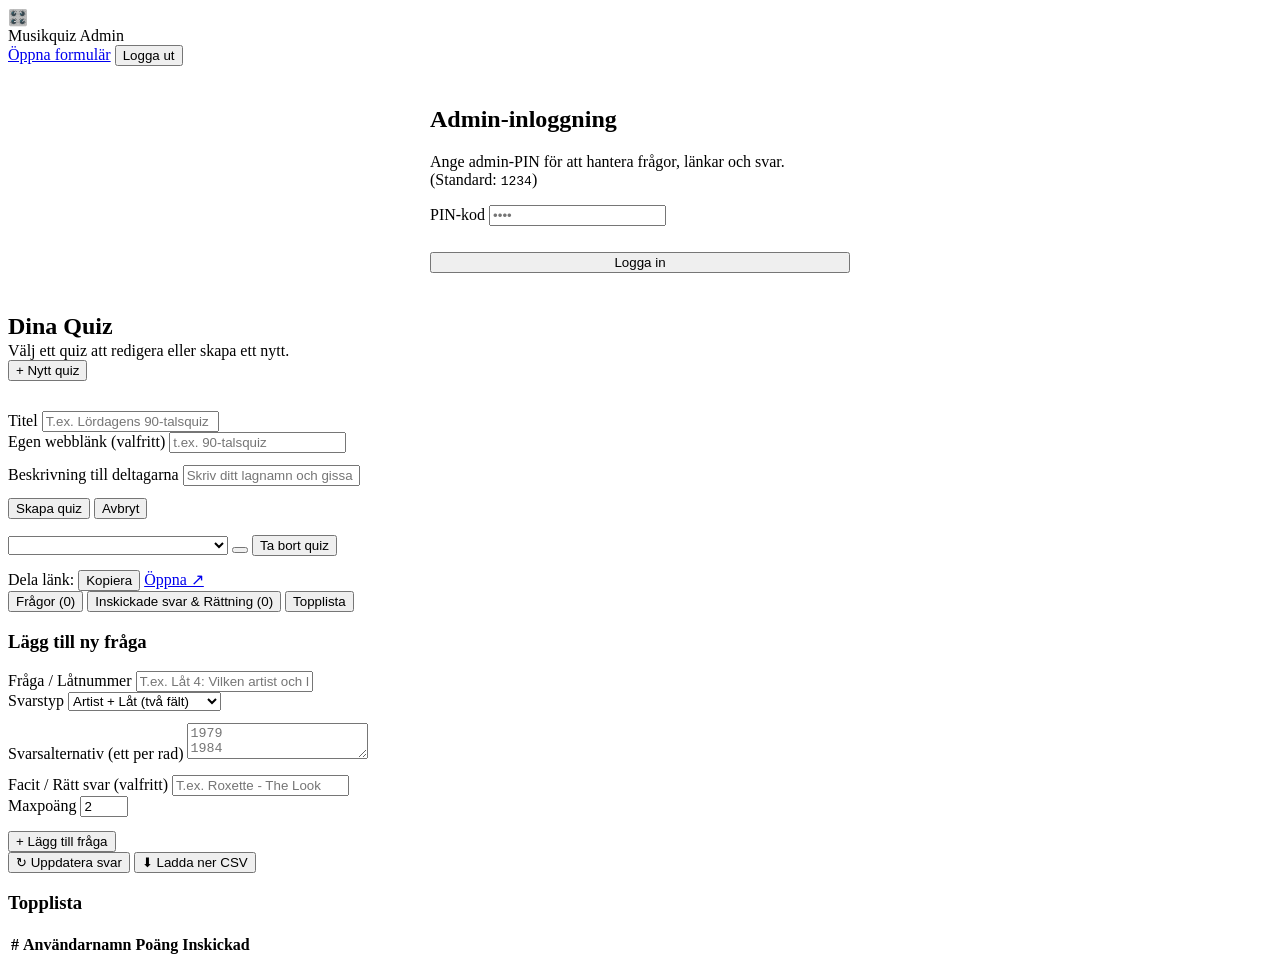
==== public/admin.html @ 4d67e0d0 "Första versionen av Musikquiz" ====
<!DOCTYPE html>
<html lang="sv">
<head>
  <meta charset="UTF-8" />
  <meta name="viewport" content="width=device-width, initial-scale=1.0" />
  <title>Admin – Musikquiz</title>
  <link rel="stylesheet" href="/styles.css" />
</head>
<body>
  <div class="container wide">
    <header class="topbar">
      <div class="brand">
        <div class="brand-icon">🎛️</div>
        <span>Musikquiz Admin</span>
      </div>
      <div class="row">
        <a href="/" class="btn btn-secondary btn-sm">Öppna formulär</a>
        <button id="logout-btn" class="btn btn-secondary btn-sm hidden">Logga ut</button>
      </div>
    </header>

    <!-- Inloggning -->
    <section id="login-view" class="card" style="max-width: 420px; margin: 40px auto;">
      <h1>Admin-inloggning</h1>
      <p class="muted small">Ange admin-PIN för att hantera frågor, länkar och svar. (Standard: <code>1234</code>)</p>
      <form id="login-form">
        <label for="pin-input">PIN-kod</label>
        <input id="pin-input" type="password" placeholder="••••" required />
        <div id="login-error" class="alert alert-error hidden" style="margin-top: 12px;"></div>
        <button type="submit" class="btn btn-primary" style="width: 100%; margin-top: 14px;">
          Logga in
        </button>
      </form>
    </section>

    <!-- Admin Dashboard -->
    <section id="dashboard-view" class="hidden">
      <div class="card">
        <div class="row" style="justify-content: space-between; margin-bottom: 14px;">
          <div>
            <h2 style="margin-bottom: 2px;">Dina Quiz</h2>
            <p class="muted small" style="margin: 0;">Välj ett quiz att redigera eller skapa ett nytt.</p>
          </div>
          <button id="toggle-new-quiz-btn" class="btn btn-primary btn-sm">+ Nytt quiz</button>
        </div>

        <form id="new-quiz-form" class="hidden" style="border-top: 1px solid var(--border); padding-top: 16px; margin-bottom: 16px;">
          <div class="grid-2">
            <div>
              <label for="new-quiz-title">Titel</label>
              <input id="new-quiz-title" type="text" placeholder="T.ex. Lördagens 90-talsquiz" required />
            </div>
            <div>
              <label for="new-quiz-slug">Egen webblänk (valfritt)</label>
              <input id="new-quiz-slug" type="text" placeholder="t.ex. 90-talsquiz" />
            </div>
          </div>
          <div style="margin-top: 12px;">
            <label for="new-quiz-desc">Beskrivning till deltagarna</label>
            <input id="new-quiz-desc" type="text" placeholder="Skriv ditt lagnamn och gissa artist + låt!" />
          </div>
          <div class="row" style="margin-top: 12px;">
            <button type="submit" class="btn btn-primary btn-sm">Skapa quiz</button>
            <button type="button" id="cancel-new-quiz-btn" class="btn btn-secondary btn-sm">Avbryt</button>
          </div>
        </form>

        <div class="row">
          <select id="quiz-select" style="flex: 1; min-width: 220px;"></select>
          <button id="toggle-active-btn" class="btn btn-secondary btn-sm"></button>
          <button id="delete-quiz-btn" class="btn btn-danger btn-sm">Ta bort quiz</button>
        </div>

        <div id="share-box" class="copy-box" style="margin-top: 14px;">
          <span class="small muted">Dela länk:</span>
          <code id="share-url"></code>
          <button id="copy-link-btn" class="btn btn-secondary btn-sm" type="button">Kopiera</button>
          <a id="open-link-btn" href="#" target="_blank" class="btn btn-secondary btn-sm">Öppna ↗</a>
        </div>
      </div>

      <!-- Flikar -->
      <div class="tabs">
        <button class="tab-btn active" data-tab="questions">Frågor (<span id="tab-q-count">0</span>)</button>
        <button class="tab-btn" data-tab="submissions">Inskickade svar & Rättning (<span id="tab-s-count">0</span>)</button>
        <button class="tab-btn" data-tab="leaderboard">Topplista</button>
      </div>

      <!-- Flik: Frågor -->
      <div id="tab-questions">
        <div class="card">
          <h3>Lägg till ny fråga</h3>
          <form id="add-question-form">
            <div class="grid-2">
              <div>
                <label for="q-prompt">Fråga / Låtnummer</label>
                <input id="q-prompt" type="text" placeholder="T.ex. Låt 4: Vilken artist och låt?" required />
              </div>
              <div>
                <label for="q-type">Svarstyp</label>
                <select id="q-type">
                  <option value="artist_song">Artist + Låt (två fält)</option>
                  <option value="text">Fritext (ett fält)</option>
                  <option value="multiple_choice">Flerval (radioknappar)</option>
                </select>
              </div>
            </div>

            <div id="q-options-wrap" class="hidden" style="margin-top: 12px;">
              <label for="q-options">Svarsalternativ (ett per rad)</label>
              <textarea id="q-options" placeholder="1979&#10;1984&#10;1991&#10;1996"></textarea>
            </div>

            <div class="grid-2" style="margin-top: 12px;">
              <div>
                <label for="q-correct">Facit / Rätt svar (valfritt)</label>
                <input id="q-correct" type="text" placeholder="T.ex. Roxette - The Look" />
              </div>
              <div>
                <label for="q-points">Maxpoäng</label>
                <input id="q-points" type="number" min="1" max="20" value="2" />
              </div>
            </div>

            <button type="submit" class="btn btn-primary" style="margin-top: 14px;">+ Lägg till fråga</button>
          </form>
        </div>

        <div id="questions-list"></div>
      </div>

      <!-- Flik: Inskickade svar -->
      <div id="tab-submissions" class="hidden">
        <div class="row" style="justify-content: space-between; margin-bottom: 14px;">
          <button id="refresh-subs-btn" class="btn btn-secondary btn-sm">↻ Uppdatera svar</button>
          <button id="export-csv-btn" class="btn btn-secondary btn-sm">⬇ Ladda ner CSV</button>
        </div>
        <div id="submissions-list"></div>
      </div>

      <!-- Flik: Topplista -->
      <div id="tab-leaderboard" class="hidden">
        <div class="card table-wrap">
          <h3>Topplista</h3>
          <table>
            <thead>
              <tr>
                <th>#</th>
                <th>Användarnamn</th>
                <th>Poäng</th>
                <th>Inskickad</th>
              </tr>
            </thead>
            <tbody id="leaderboard-body"></tbody>
          </table>
        </div>
      </div>
    </section>
  </div>

  <script src="/admin.js"></script>
</body>
</html>
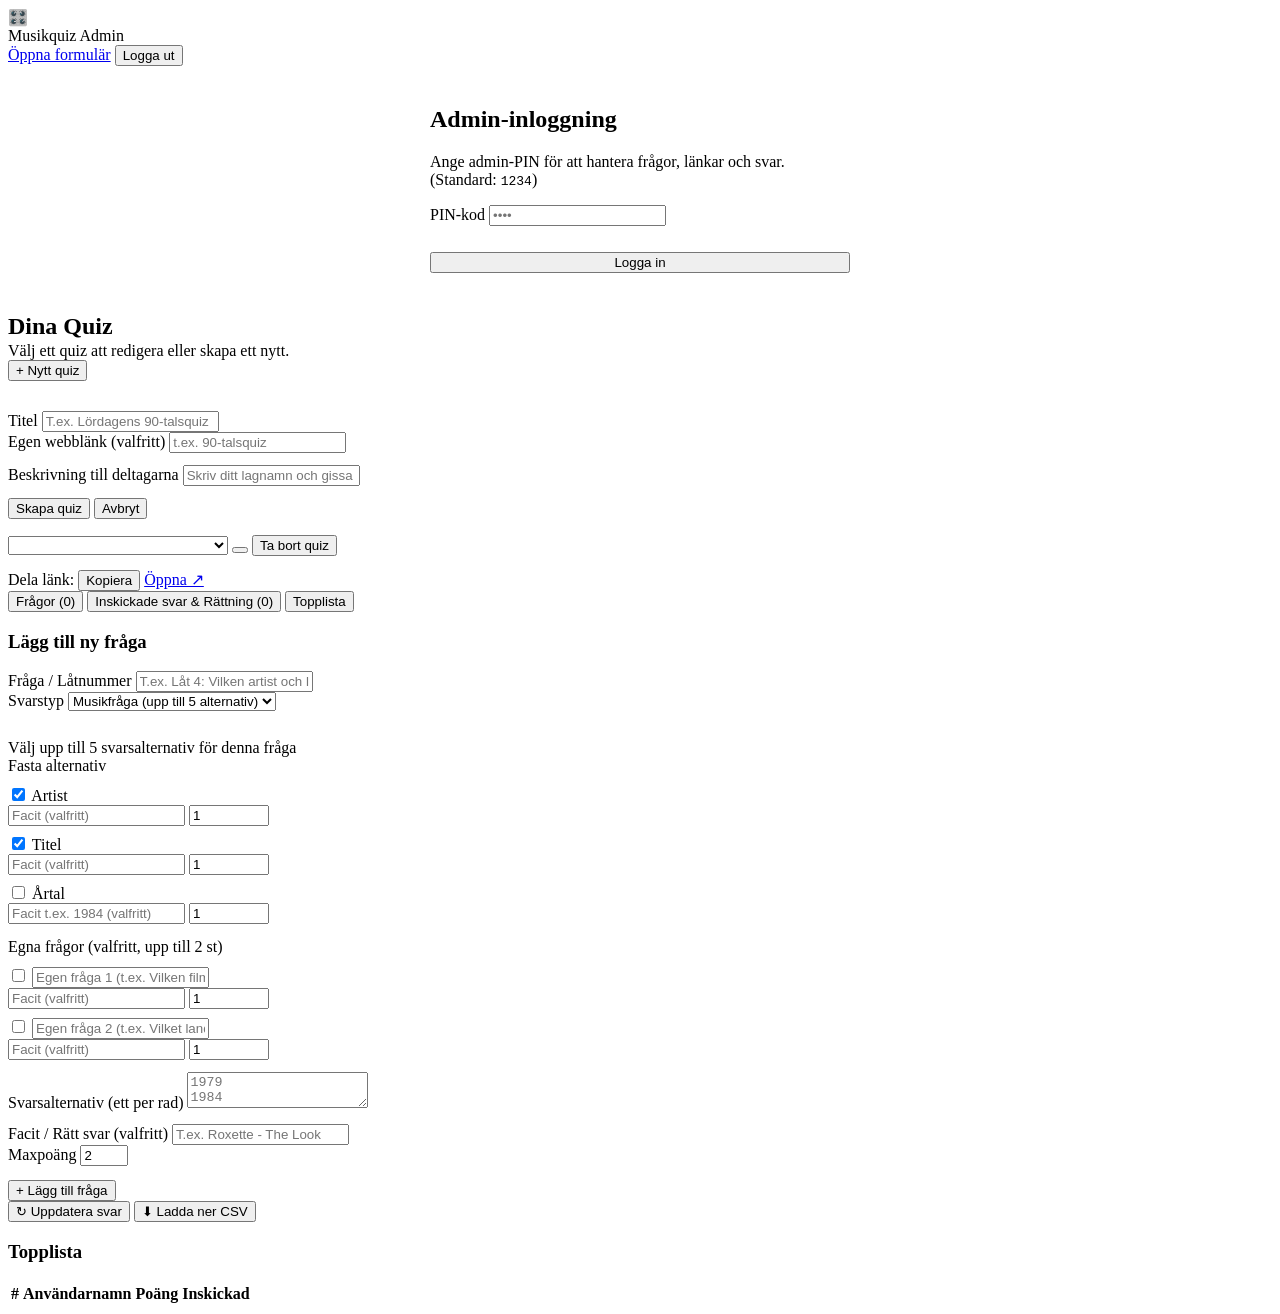
==== commit 075a87ec: "Lägg till stöd för årtal och upp till 5 delfält (3 fasta + 2 egna frågor)" ====
--- a/public/admin.html
+++ b/public/admin.html
@@ -99,19 +99,74 @@
               <div>
                 <label for="q-type">Svarstyp</label>
                 <select id="q-type">
-                  <option value="artist_song">Artist + Låt (två fält)</option>
+                  <option value="multi_fields">Musikfråga (upp till 5 alternativ)</option>
+                  <option value="artist_song">Artist + Låt (enkel)</option>
                   <option value="text">Fritext (ett fält)</option>
                   <option value="multiple_choice">Flerval (radioknappar)</option>
                 </select>
               </div>
             </div>
 
+            <!-- 5-alternativsbyggare: 3 fasta + 2 egna -->
+            <div id="q-multifields-wrap" style="margin-top: 14px; border-top: 1px solid var(--border); padding-top: 14px;">
+              <label style="margin-bottom: 10px;">Välj upp till 5 svarsalternativ för denna fråga</label>
+              <div class="small muted" style="margin-bottom: 10px;">Fasta alternativ</div>
+
+              <div class="grid-2" style="margin-bottom: 8px; align-items: center;">
+                <label class="option-label" style="margin: 0;"><input type="checkbox" id="mf-artist-on" checked /> <span>Artist</span></label>
+                <div class="row">
+                  <input id="mf-artist-correct" type="text" placeholder="Facit (valfritt)" style="flex: 1;" />
+                  <input id="mf-artist-pts" type="number" min="1" max="10" value="1" title="Poäng" style="width: 72px;" />
+                </div>
+              </div>
+
+              <div class="grid-2" style="margin-bottom: 8px; align-items: center;">
+                <label class="option-label" style="margin: 0;"><input type="checkbox" id="mf-title-on" checked /> <span>Titel</span></label>
+                <div class="row">
+                  <input id="mf-title-correct" type="text" placeholder="Facit (valfritt)" style="flex: 1;" />
+                  <input id="mf-title-pts" type="number" min="1" max="10" value="1" title="Poäng" style="width: 72px;" />
+                </div>
+              </div>
+
+              <div class="grid-2" style="margin-bottom: 14px; align-items: center;">
+                <label class="option-label" style="margin: 0;"><input type="checkbox" id="mf-year-on" /> <span>Årtal</span></label>
+                <div class="row">
+                  <input id="mf-year-correct" type="text" placeholder="Facit t.ex. 1984 (valfritt)" style="flex: 1;" />
+                  <input id="mf-year-pts" type="number" min="1" max="10" value="1" title="Poäng" style="width: 72px;" />
+                </div>
+              </div>
+
+              <div class="small muted" style="margin-bottom: 10px;">Egna frågor (valfritt, upp till 2 st)</div>
+
+              <div class="grid-2" style="margin-bottom: 8px; align-items: center;">
+                <div class="row">
+                  <input type="checkbox" id="mf-custom1-on" style="width: auto;" />
+                  <input id="mf-custom1-label" type="text" placeholder="Egen fråga 1 (t.ex. Vilken film?)" style="flex: 1;" />
+                </div>
+                <div class="row">
+                  <input id="mf-custom1-correct" type="text" placeholder="Facit (valfritt)" style="flex: 1;" />
+                  <input id="mf-custom1-pts" type="number" min="1" max="10" value="1" title="Poäng" style="width: 72px;" />
+                </div>
+              </div>
+
+              <div class="grid-2" style="margin-bottom: 8px; align-items: center;">
+                <div class="row">
+                  <input type="checkbox" id="mf-custom2-on" style="width: auto;" />
+                  <input id="mf-custom2-label" type="text" placeholder="Egen fråga 2 (t.ex. Vilket land?)" style="flex: 1;" />
+                </div>
+                <div class="row">
+                  <input id="mf-custom2-correct" type="text" placeholder="Facit (valfritt)" style="flex: 1;" />
+                  <input id="mf-custom2-pts" type="number" min="1" max="10" value="1" title="Poäng" style="width: 72px;" />
+                </div>
+              </div>
+            </div>
+
             <div id="q-options-wrap" class="hidden" style="margin-top: 12px;">
               <label for="q-options">Svarsalternativ (ett per rad)</label>
               <textarea id="q-options" placeholder="1979&#10;1984&#10;1991&#10;1996"></textarea>
             </div>
 
-            <div class="grid-2" style="margin-top: 12px;">
+            <div id="q-single-correct-wrap" class="grid-2 hidden" style="margin-top: 12px;">
               <div>
                 <label for="q-correct">Facit / Rätt svar (valfritt)</label>
                 <input id="q-correct" type="text" placeholder="T.ex. Roxette - The Look" />
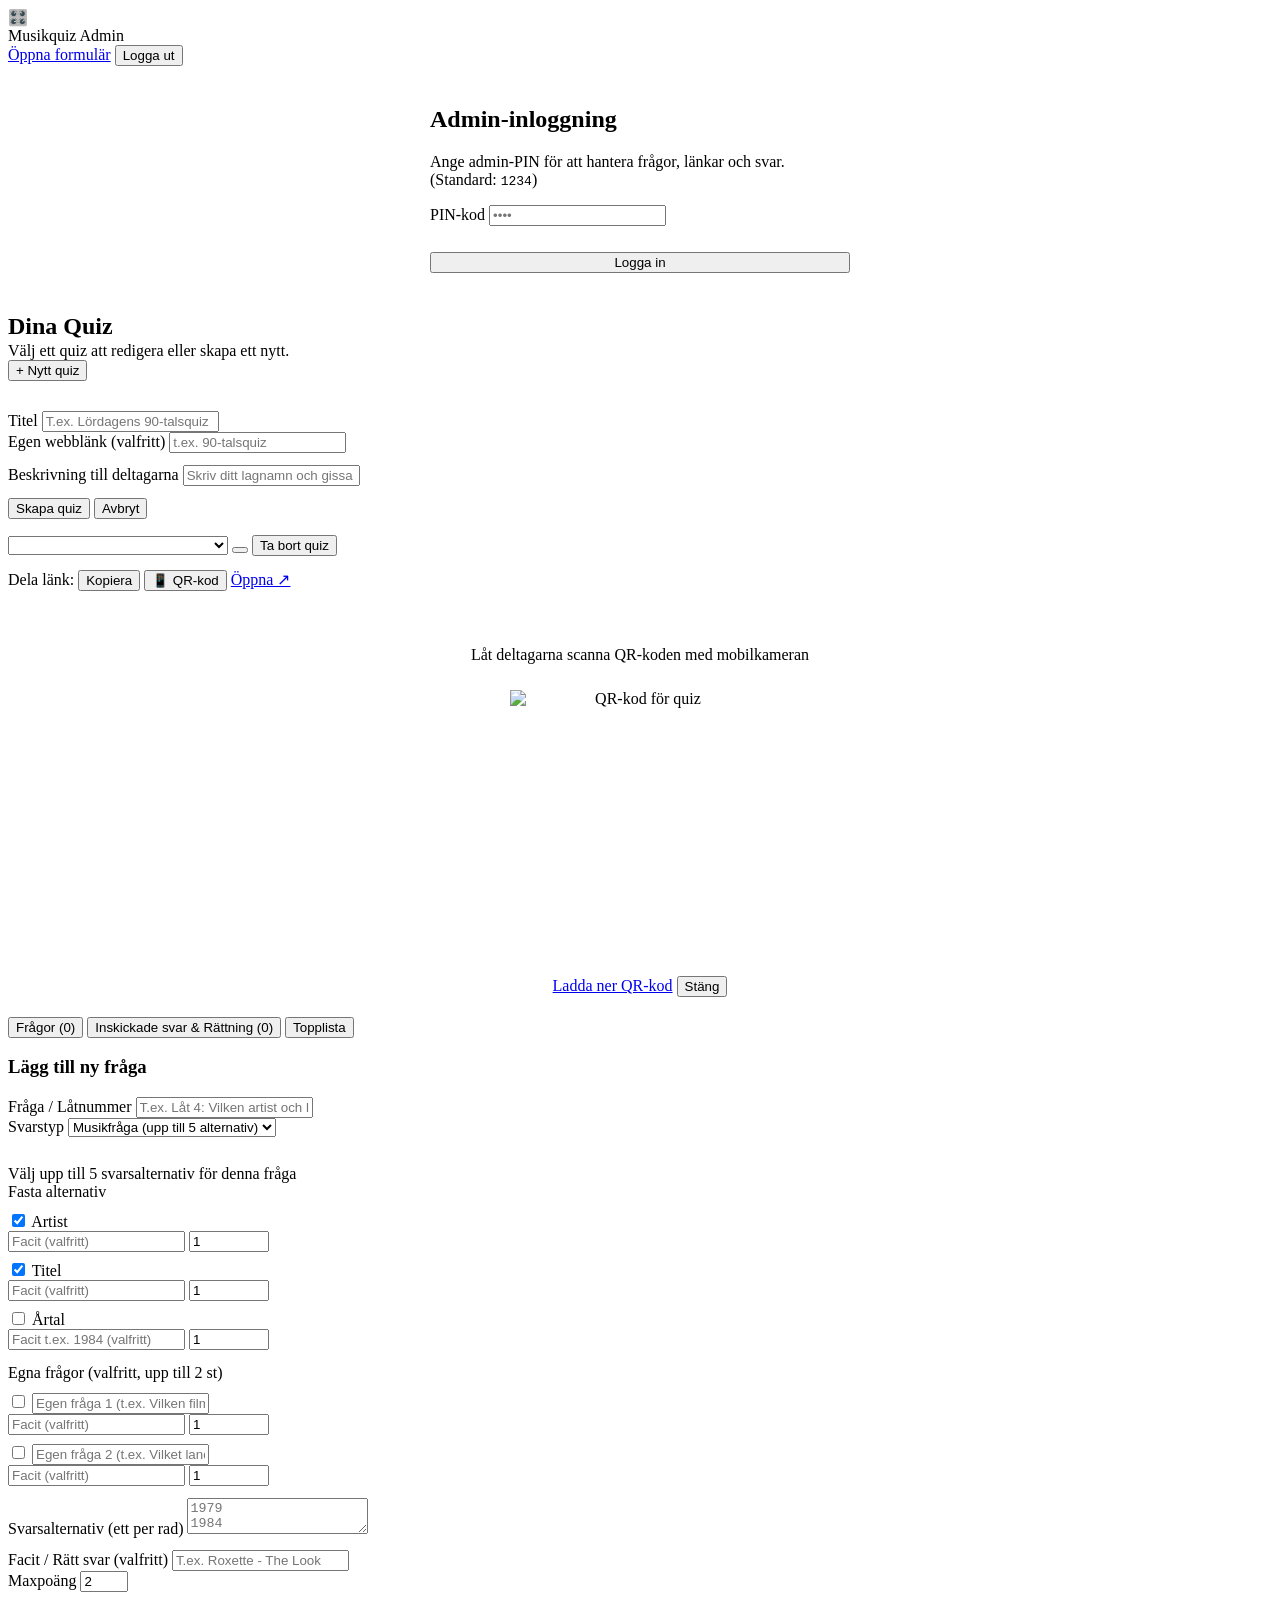
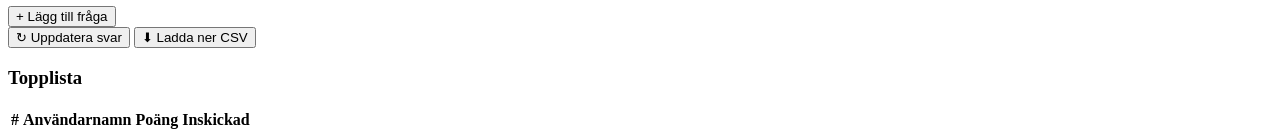
==== commit 0a80972c: "Lägg till inbyggd QR-kod i admin-panelen för varje quiz" ====
--- a/public/admin.html
+++ b/public/admin.html
@@ -75,7 +75,21 @@
           <span class="small muted">Dela länk:</span>
           <code id="share-url"></code>
           <button id="copy-link-btn" class="btn btn-secondary btn-sm" type="button">Kopiera</button>
+          <button id="show-qr-btn" class="btn btn-secondary btn-sm" type="button">📱 QR-kod</button>
           <a id="open-link-btn" href="#" target="_blank" class="btn btn-secondary btn-sm">Öppna ↗</a>
+        </div>
+
+        <div id="qr-panel" class="hidden" style="margin-top: 16px; padding: 20px; background: var(--bg-elevated); border: 1px solid var(--border); border-radius: 12px; text-align: center;">
+          <h3 id="qr-title" style="margin-bottom: 6px;"></h3>
+          <p class="small muted" style="margin-top: 0; margin-bottom: 14px;">Låt deltagarna scanna QR-koden med mobilkameran</p>
+          <div style="display: inline-block; padding: 12px; background: #fff; border-radius: 12px;">
+            <img id="qr-img" src="" alt="QR-kod för quiz" width="260" height="260" style="display: block;" />
+          </div>
+          <div class="small muted" id="qr-url-label" style="margin-top: 10px; word-break: break-all;"></div>
+          <div class="row" style="justify-content: center; margin-top: 14px;">
+            <a id="qr-download-btn" href="#" download="quiz-qr.png" target="_blank" class="btn btn-primary btn-sm">Ladda ner QR-kod</a>
+            <button id="close-qr-btn" class="btn btn-secondary btn-sm" type="button">Stäng</button>
+          </div>
         </div>
       </div>
 
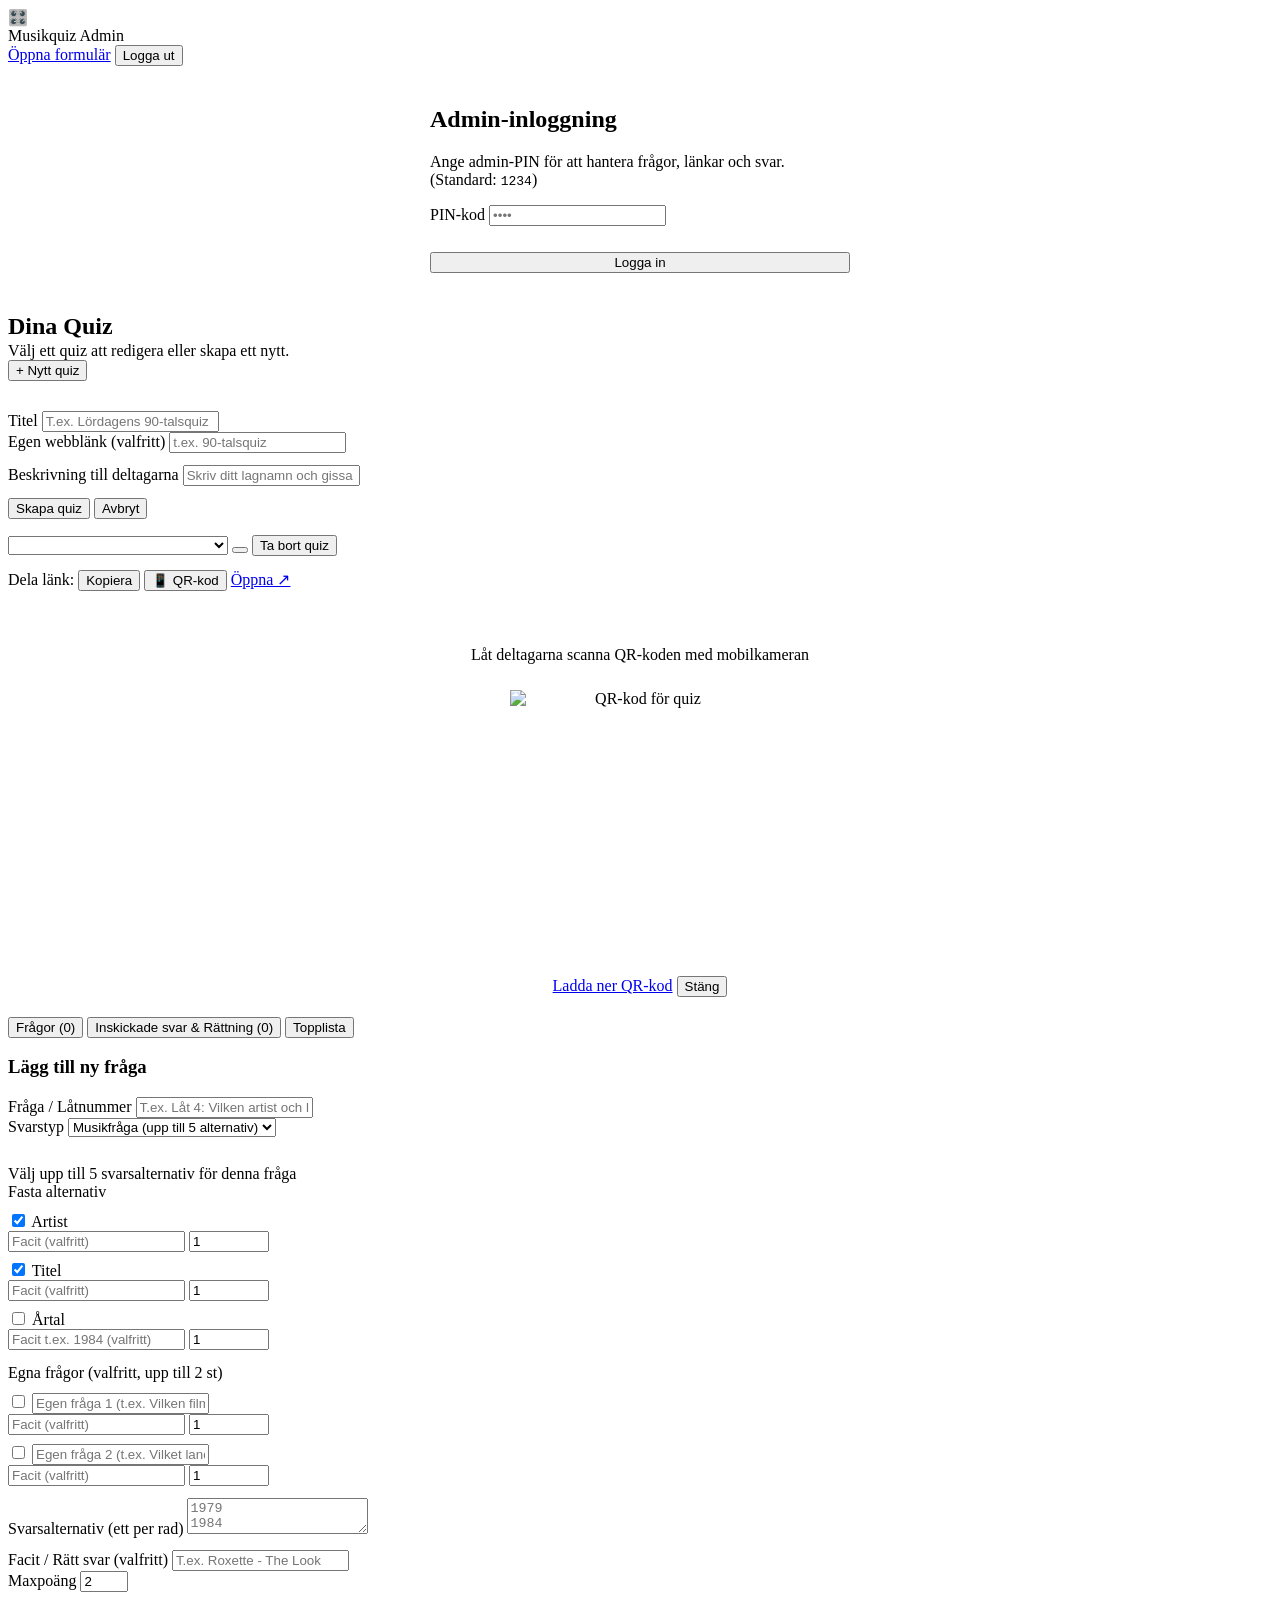
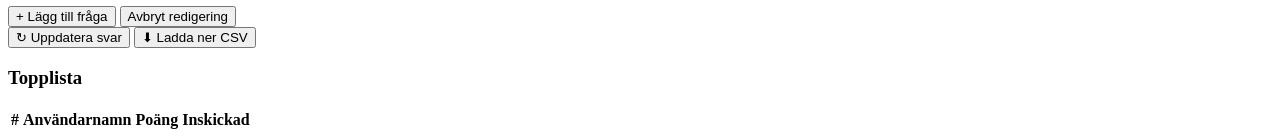
==== commit 1130b485: "Lägg till redigering av befintliga frågor i admin-panelen" ====
--- a/public/admin.html
+++ b/public/admin.html
@@ -103,7 +103,7 @@
       <!-- Flik: Frågor -->
       <div id="tab-questions">
         <div class="card">
-          <h3>Lägg till ny fråga</h3>
+          <h3 id="question-form-title">Lägg till ny fråga</h3>
           <form id="add-question-form">
             <div class="grid-2">
               <div>
@@ -191,7 +191,10 @@
               </div>
             </div>
 
-            <button type="submit" class="btn btn-primary" style="margin-top: 14px;">+ Lägg till fråga</button>
+            <div class="row" style="margin-top: 14px;">
+              <button id="question-submit-btn" type="submit" class="btn btn-primary">+ Lägg till fråga</button>
+              <button id="cancel-edit-btn" type="button" class="btn btn-secondary hidden">Avbryt redigering</button>
+            </div>
           </form>
         </div>
 
